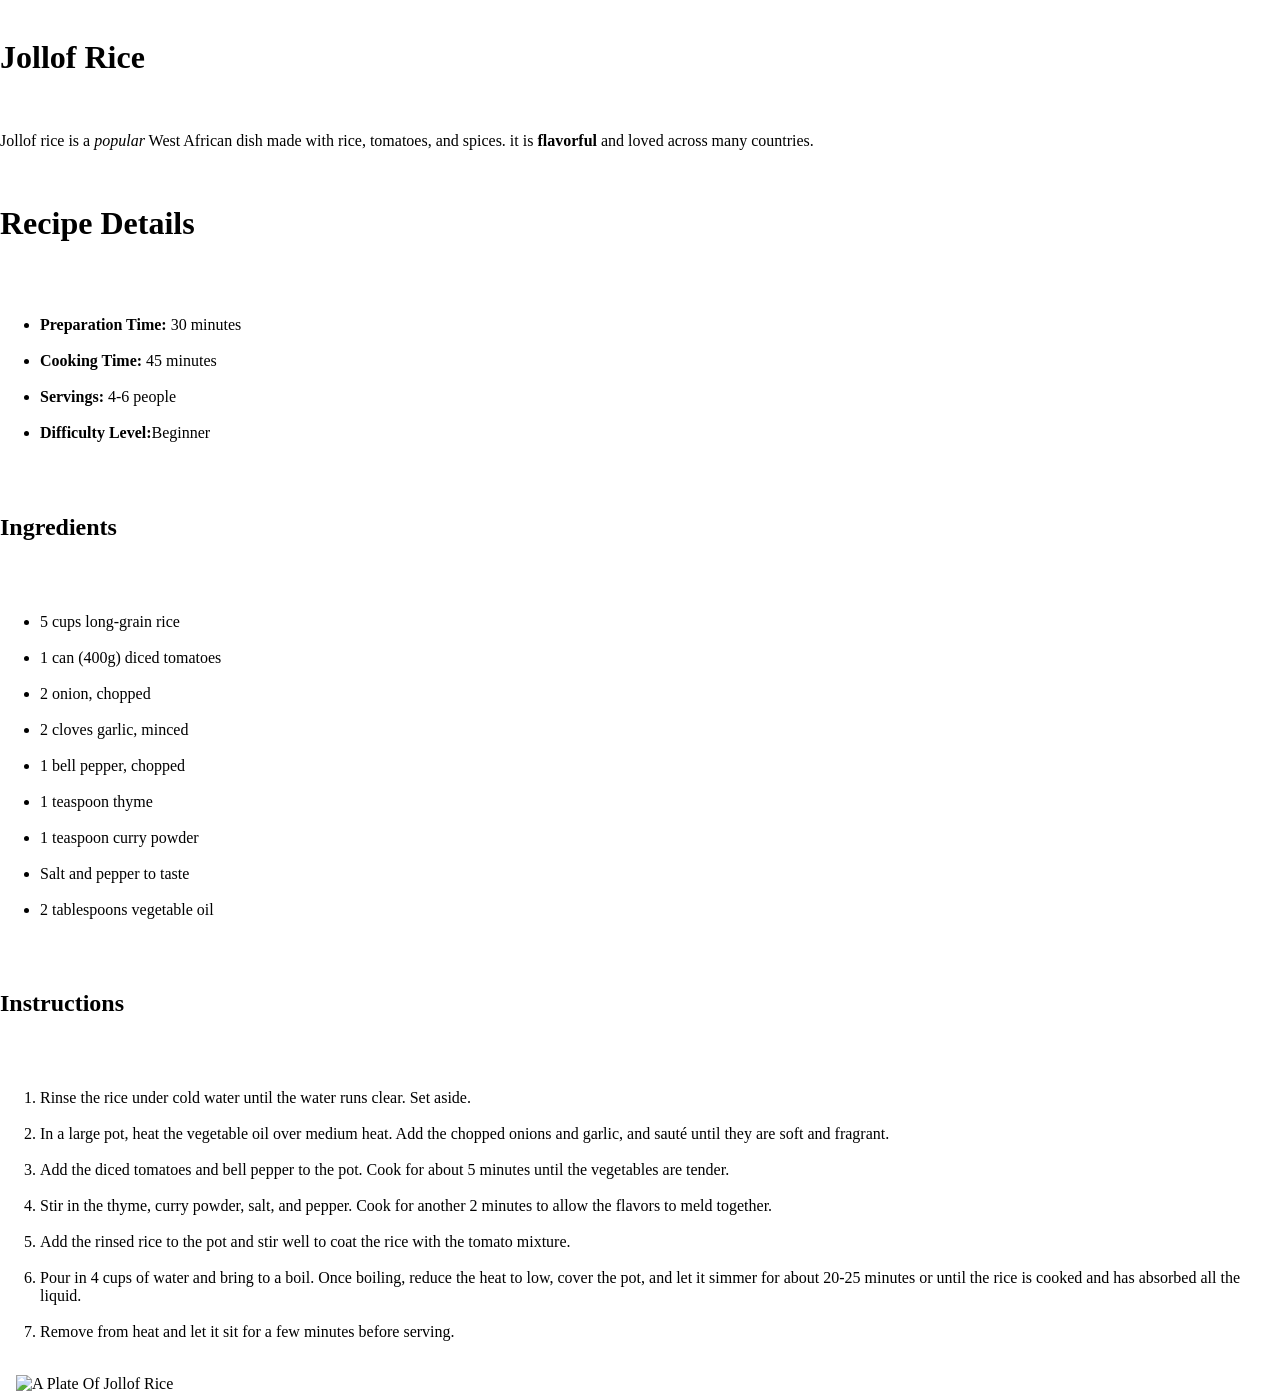
==== index.html @ cb8133bd "Add CSS styling to recipe page" ====
<!DOCTYPE html>
<html lang="en">
<head>
    <meta charset="UTF-8">
    <meta name="viewport" content="width=device-width, initial-scale=1.0">
    <title>Jollof Rice Recipe</title>
<style>
    html, body{ 
        margin: 0;
        padding: 0;
    }
</style>
</head>
<body>
    <h1>Jollof Rice</h1>
    <!-- Description -->
     <p>Jollof rice is a <em>popular</em> West African dish made with rice, tomatoes, and spices. it is <strong>flavorful</strong> and loved across many countries.</p>

    <h1>Recipe Details</h1>
    <ul>
        <li><strong>Preparation Time:</strong> 30 minutes</li>
        <li><strong>Cooking Time:</strong> 45 minutes</li>
        <li><strong>Servings:</strong> 4-6 people</li>
        <li><strong>Difficulty Level:</strong>Beginner</li>
    </ul>
    <h2>Ingredients</h2>
                <ul>
                    <li>5 cups long-grain rice</li>
                    <li>1 can (400g) diced tomatoes</li>
                    <li>2 onion, chopped</li>
                    <li>2 cloves garlic, minced</li>
                    <li>1 bell pepper, chopped</li>
                    <li>1 teaspoon thyme</li>
                    <li>1 teaspoon curry powder</li>
                    <li>Salt and pepper to taste</li>
                    <li>2 tablespoons vegetable oil</li>
                </ul>
    <h2>Instructions</h2>
    <ol>
        <li>Rinse the rice under cold water until the water runs clear. Set aside.</li>
        <li>In a large pot, heat the vegetable oil over medium heat. Add the chopped onions and garlic, and sauté until they are soft and fragrant.</li>
        <li>Add the diced tomatoes and bell pepper to the pot. Cook for about 5 minutes until the vegetables are tender.</li>
        <li>Stir in the thyme, curry powder, salt, and pepper. Cook for another 2 minutes to allow the flavors to meld together.</li>
        <li>Add the rinsed rice to the pot and stir well to coat the rice with the tomato mixture.</li>
        <li>Pour in 4 cups of water and bring to a boil. Once boiling, reduce the heat to low, cover the pot, and let it simmer for about 20-25 minutes or until the rice is cooked and has absorbed all the liquid.</li>
        <li>Remove from heat and let it sit for a few minutes before serving.</li>
    </ol>
    <img src="jollof rice.jpg" alt="A Plate Of Jollof Rice" width="400" height="300">
         </body>
</html>
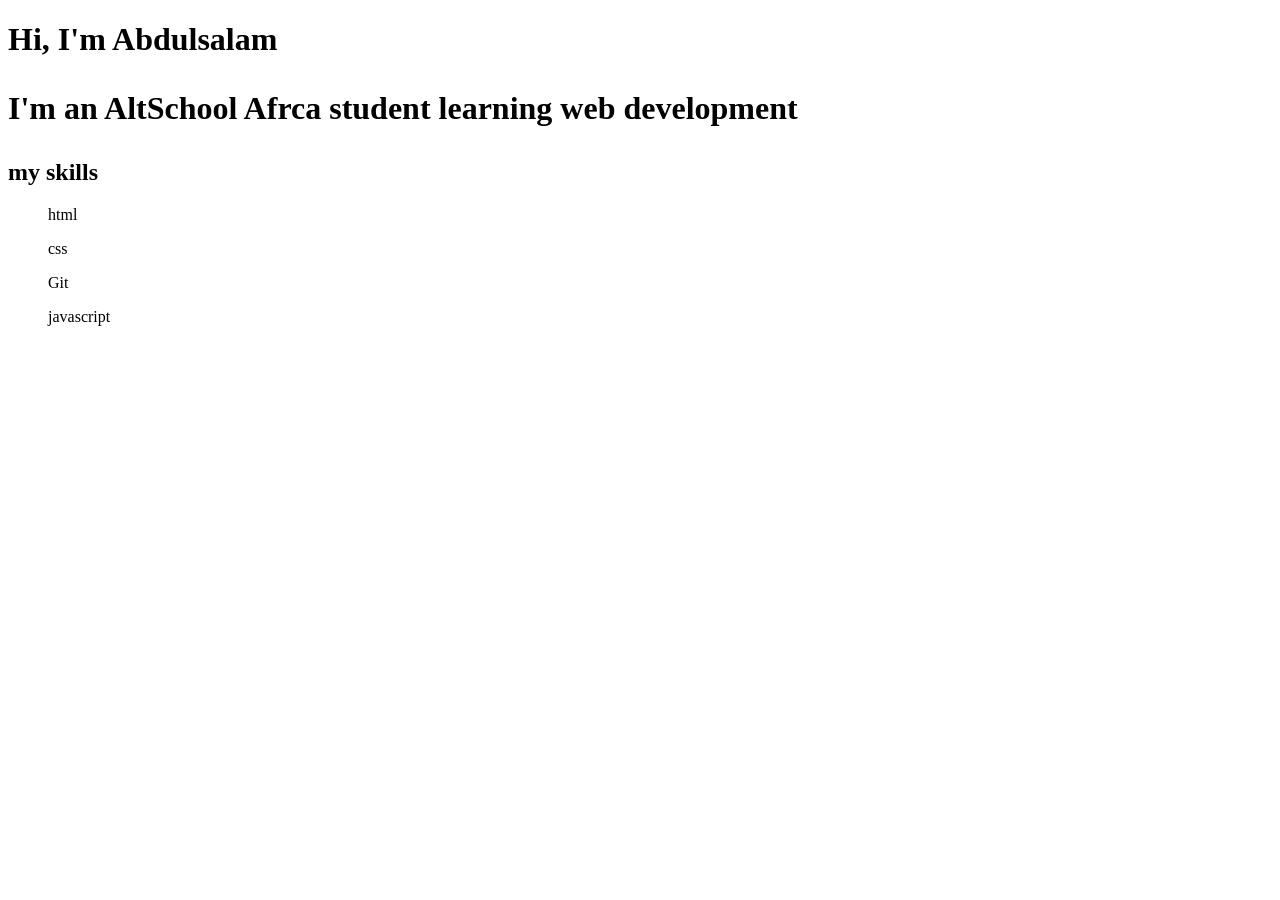
==== commit bc3d71e2: "About Abdulsalam page" ====
--- a/index.html
+++ b/index.html
@@ -1,50 +1,19 @@
 <!DOCTYPE html>
 <html lang="en">
 <head>
-    <meta charset="UTF-8">
-    <meta name="viewport" content="width=device-width, initial-scale=1.0">
-    <title>Jollof Rice Recipe</title>
-<style>
-    html, body{ 
-        margin: 0;
-        padding: 0;
-    }
-</style>
+    <meta charset="UTF-8">
+    <meta name="viewport" content="width=device-width, initial-scale=1.0">
+    <title>About ABDULSALAM</title>
 </head>
 <body>
-    <h1>Jollof Rice</h1>
-    <!-- Description -->
-     <p>Jollof rice is a <em>popular</em> West African dish made with rice, tomatoes, and spices. it is <strong>flavorful</strong> and loved across many countries.</p>
+    <h1>Hi, I'm Abdulsalam
+        <p> I'm an AltSchool Afrca student learning web development </p>
+        <h2>my skills</h2>
+        <ul>html</ul>
+        <ul>css</ul>
+        <ul>Git</ul>
+        <ul>javascript</ul>
 
-    <h1>Recipe Details</h1>
-    <ul>
-        <li><strong>Preparation Time:</strong> 30 minutes</li>
-        <li><strong>Cooking Time:</strong> 45 minutes</li>
-        <li><strong>Servings:</strong> 4-6 people</li>
-        <li><strong>Difficulty Level:</strong>Beginner</li>
-    </ul>
-    <h2>Ingredients</h2>
-                <ul>
-                    <li>5 cups long-grain rice</li>
-                    <li>1 can (400g) diced tomatoes</li>
-                    <li>2 onion, chopped</li>
-                    <li>2 cloves garlic, minced</li>
-                    <li>1 bell pepper, chopped</li>
-                    <li>1 teaspoon thyme</li>
-                    <li>1 teaspoon curry powder</li>
-                    <li>Salt and pepper to taste</li>
-                    <li>2 tablespoons vegetable oil</li>
-                </ul>
-    <h2>Instructions</h2>
-    <ol>
-        <li>Rinse the rice under cold water until the water runs clear. Set aside.</li>
-        <li>In a large pot, heat the vegetable oil over medium heat. Add the chopped onions and garlic, and sauté until they are soft and fragrant.</li>
-        <li>Add the diced tomatoes and bell pepper to the pot. Cook for about 5 minutes until the vegetables are tender.</li>
-        <li>Stir in the thyme, curry powder, salt, and pepper. Cook for another 2 minutes to allow the flavors to meld together.</li>
-        <li>Add the rinsed rice to the pot and stir well to coat the rice with the tomato mixture.</li>
-        <li>Pour in 4 cups of water and bring to a boil. Once boiling, reduce the heat to low, cover the pot, and let it simmer for about 20-25 minutes or until the rice is cooked and has absorbed all the liquid.</li>
-        <li>Remove from heat and let it sit for a few minutes before serving.</li>
-    </ol>
-    <img src="jollof rice.jpg" alt="A Plate Of Jollof Rice" width="400" height="300">
-         </body>
+    </h1>
+</body>
 </html>
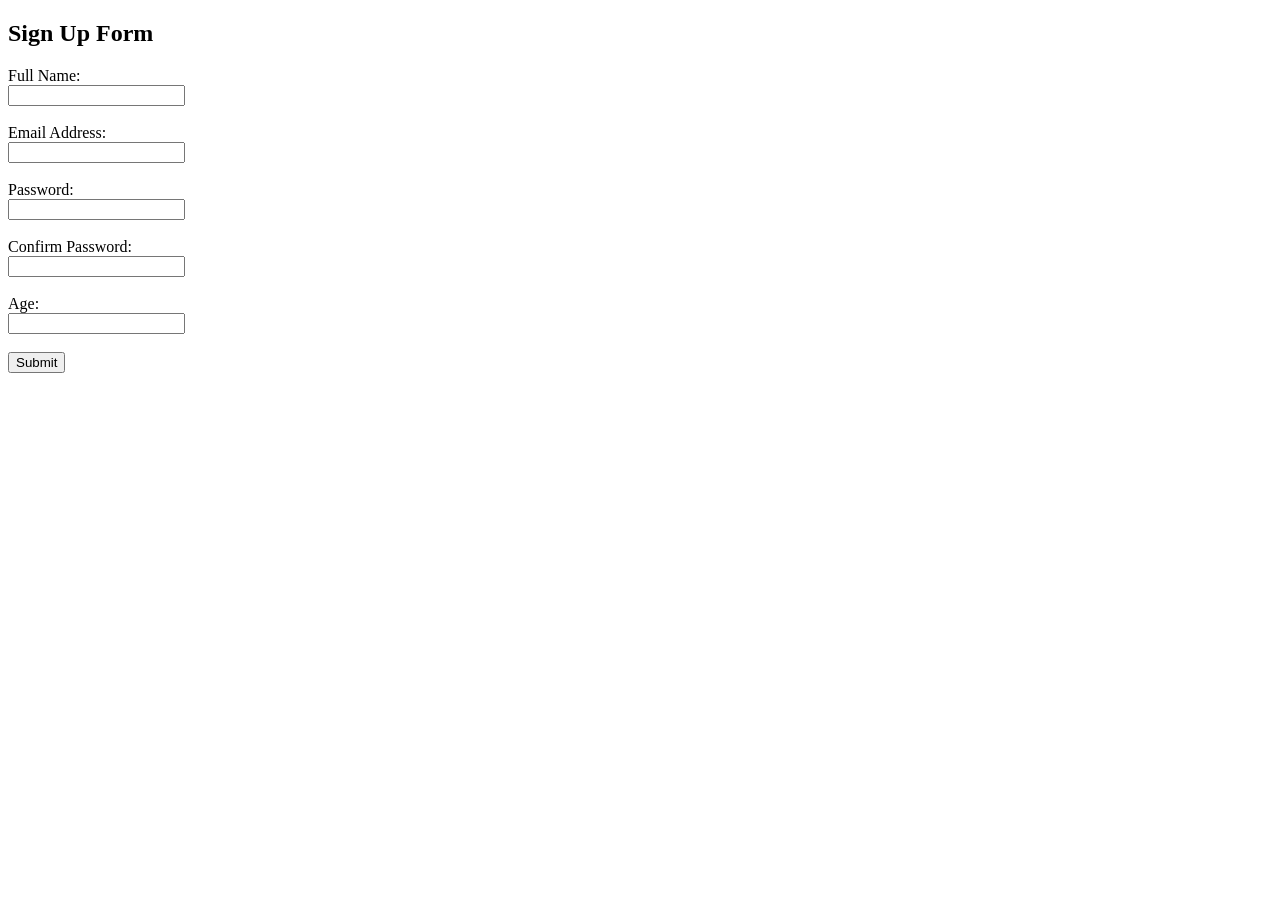
==== commit 5d890803: "Add signup form validation for AltSchool assignment" ====
--- a/index.html
+++ b/index.html
@@ -3,17 +3,35 @@
 <head>
     <meta charset="UTF-8">
     <meta name="viewport" content="width=device-width, initial-scale=1.0">
-    <title>About ABDULSALAM</title>
+    <title>Sign Up Form</title>
 </head>
+
 <body>
-    <h1>Hi, I'm Abdulsalam
-        <p> I'm an AltSchool Afrca student learning web development </p>
-        <h2>my skills</h2>
-        <ul>html</ul>
-        <ul>css</ul>
-        <ul>Git</ul>
-        <ul>javascript</ul>
 
-    </h1>
+    <h2>Sign Up Form</h2>
+
+    <form id="signupForm">
+
+        <label>Full Name:</label><br>
+        <input type="text" id="fullname"><br><br>
+
+        <label>Email Address:</label><br>
+        <input type="text" id="email"><br><br>
+
+        <label>Password:</label><br>
+        <input type="password" id="password"><br><br>
+
+        <label>Confirm Password:</label><br>
+        <input type="password" id="confirmPassword"><br><br>
+
+        <label>Age:</label><br>
+        <input type="number" id="age"><br><br>
+
+        <button type="submit">Submit</button>
+
+    </form>
+
+    <script src="form-validation.js"></script>
+
 </body>
 </html>
